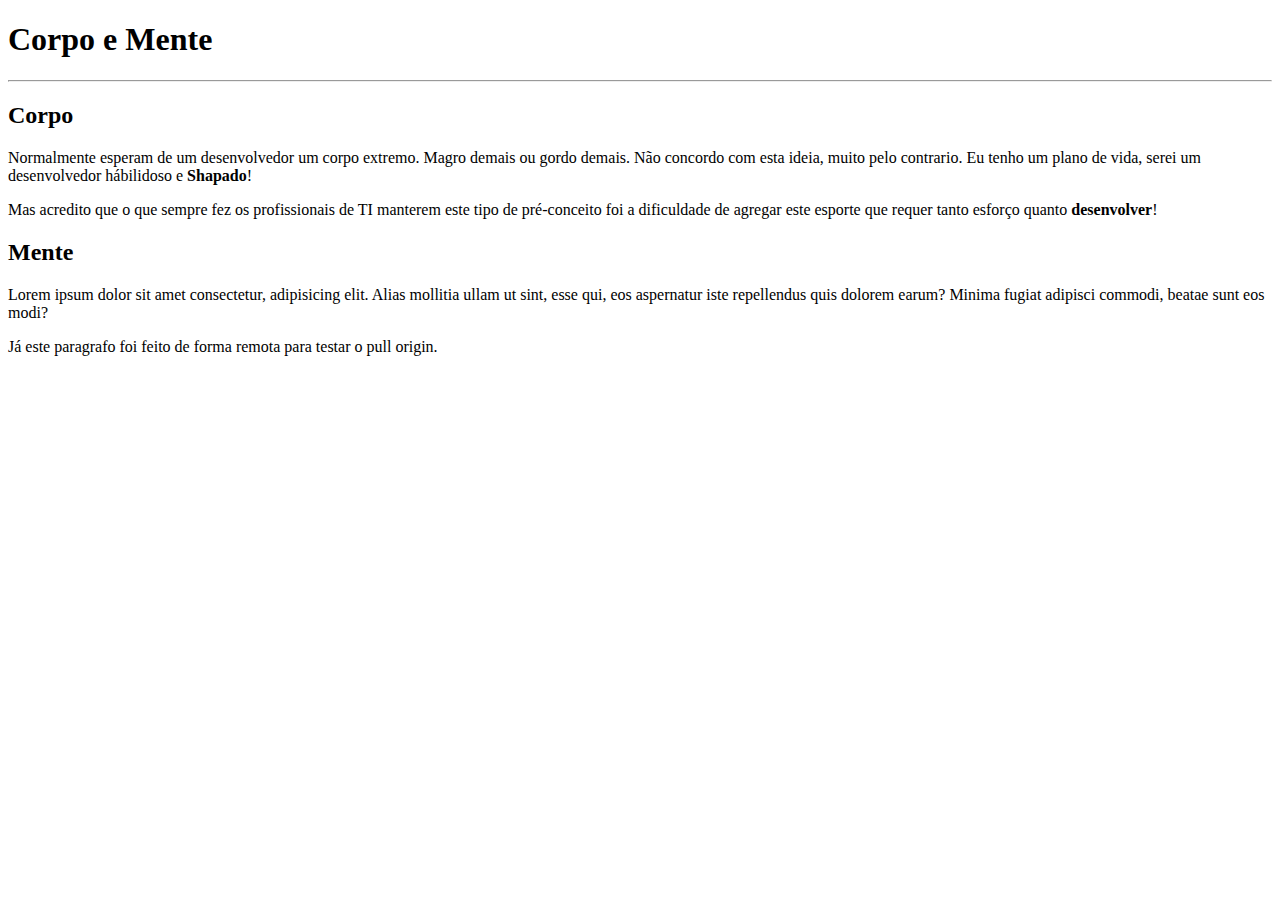
==== site-exemplo/index.html @ c22ee87d "paragrafo do corpo" ====
<!DOCTYPE html>
<html lang="pt-br">
<head>
    <meta charset="UTF-8">
    <meta http-equiv="X-UA-Compatible" content="IE=edge">
    <meta name="viewport" content="width=device-width, initial-scale=1.0">
    <title>Site teste em repositório</title>
</head>
<body>
    <h1>Corpo e Mente</h1>
    <hr>
    <h2>Corpo</h2>
    <p>Normalmente esperam de um desenvolvedor um corpo extremo. Magro demais ou gordo demais. Não concordo com esta ideia, muito pelo contrario. Eu tenho um plano de vida, serei um desenvolvedor hábilidoso e <b>Shapado</b>! </p>
    <p>Mas acredito que o que sempre fez os profissionais de TI manterem este tipo de pré-conceito foi a dificuldade de agregar este esporte que requer tanto esforço quanto <b>desenvolver</b>!</p>
    <h2>Mente</h2>
    <p>Lorem ipsum dolor sit amet consectetur, adipisicing elit. Alias mollitia ullam ut sint, esse qui, eos aspernatur iste repellendus quis dolorem earum? Minima fugiat adipisci commodi, beatae sunt eos modi?</p>
    <p> Já este paragrafo foi feito de forma remota para testar o pull origin.</p>
</body>
</html>
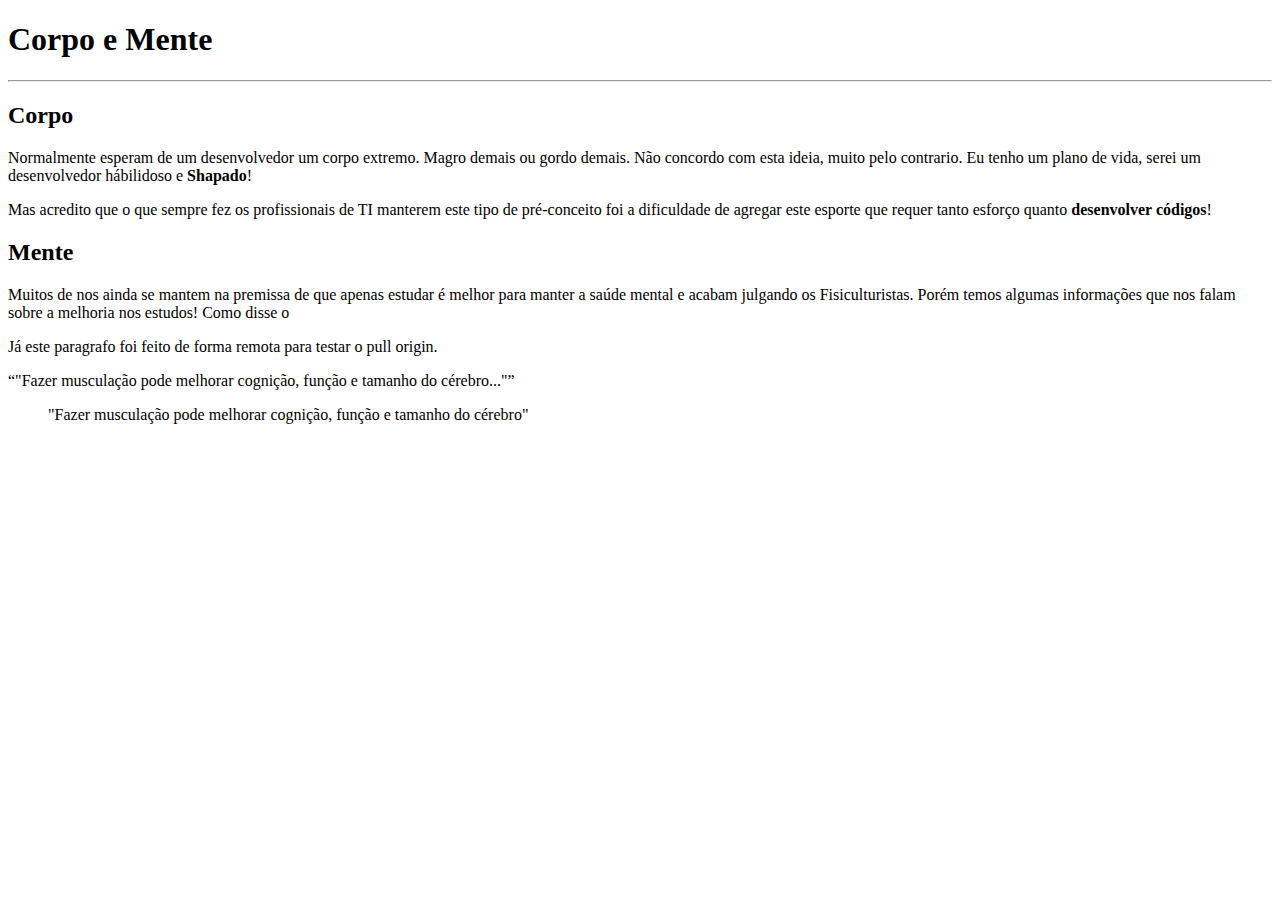
==== commit 645e0c25: "paragrafo mente" ====
--- a/site-exemplo/index.html
+++ b/site-exemplo/index.html
@@ -11,9 +11,11 @@
     <hr>
     <h2>Corpo</h2>
     <p>Normalmente esperam de um desenvolvedor um corpo extremo. Magro demais ou gordo demais. Não concordo com esta ideia, muito pelo contrario. Eu tenho um plano de vida, serei um desenvolvedor hábilidoso e <b>Shapado</b>! </p>
-    <p>Mas acredito que o que sempre fez os profissionais de TI manterem este tipo de pré-conceito foi a dificuldade de agregar este esporte que requer tanto esforço quanto <b>desenvolver</b>!</p>
+    <p>Mas acredito que o que sempre fez os profissionais de TI manterem este tipo de pré-conceito foi a dificuldade de agregar este esporte que requer tanto esforço quanto <b>desenvolver códigos</b>!</p>
     <h2>Mente</h2>
-    <p>Lorem ipsum dolor sit amet consectetur, adipisicing elit. Alias mollitia ullam ut sint, esse qui, eos aspernatur iste repellendus quis dolorem earum? Minima fugiat adipisci commodi, beatae sunt eos modi?</p>
+    <p>Muitos de nos ainda se mantem na premissa de que apenas estudar é melhor para manter a saúde mental e acabam julgando os Fisiculturistas. Porém temos algumas informações que nos falam sobre a melhoria nos estudos! Como disse o  </p>
     <p> Já este paragrafo foi feito de forma remota para testar o pull origin.</p>
+    <q>"Fazer musculação pode melhorar cognição, função e tamanho do cérebro..."</q>
+    <blockquote cite="https://www.uol.com.br/vivabem/colunas/guilherme-giorelli/2021/01/30/fazer-musculacao-pode-melhorar-cognicao-funcao-e-tamanho-do-cerebro.htm">"Fazer musculação pode melhorar cognição, função e tamanho do cérebro"</blockquote>
 </body>
 </html>
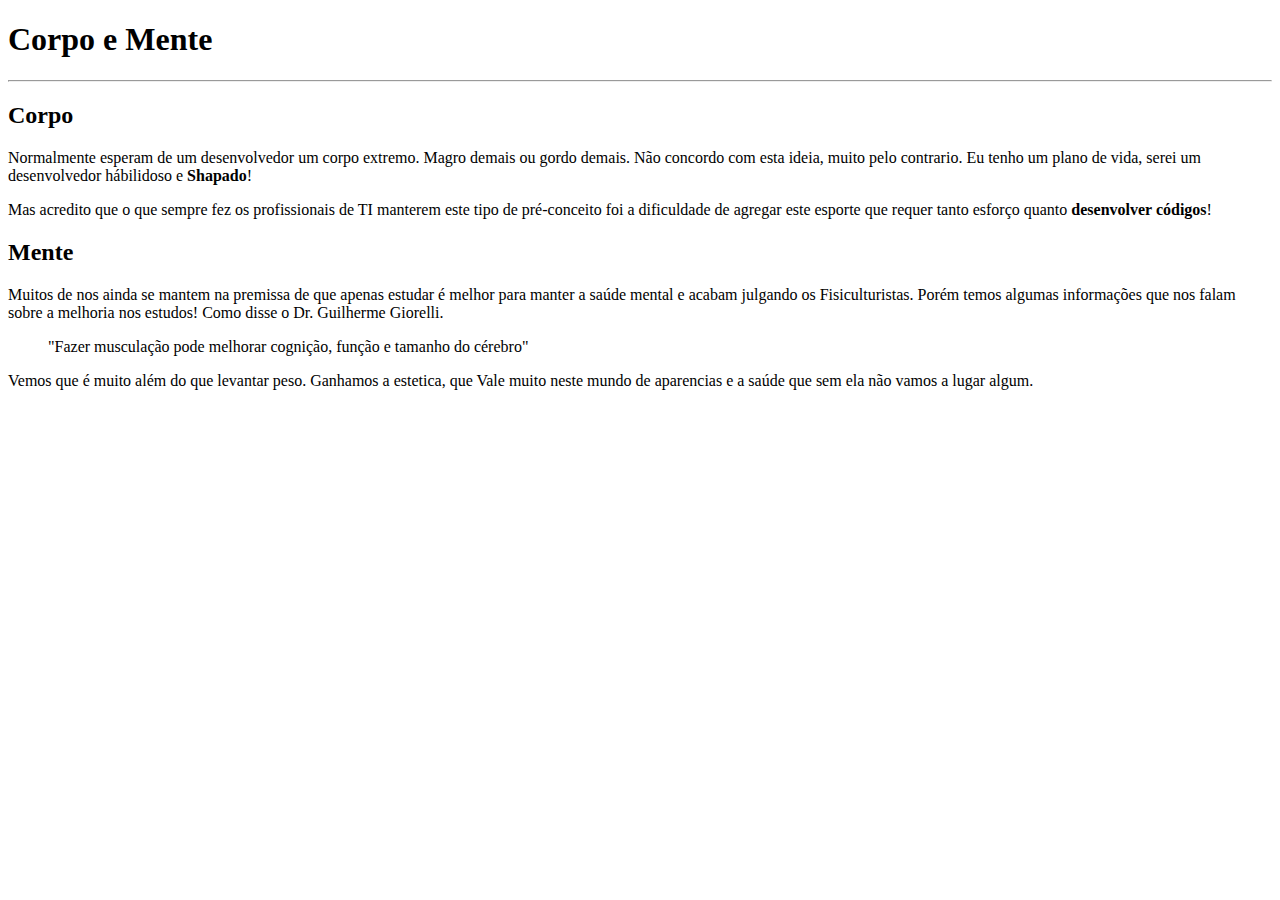
==== commit 993d6343: "reademe e index" ====
--- a/site-exemplo/index.html
+++ b/site-exemplo/index.html
@@ -13,9 +13,8 @@
     <p>Normalmente esperam de um desenvolvedor um corpo extremo. Magro demais ou gordo demais. Não concordo com esta ideia, muito pelo contrario. Eu tenho um plano de vida, serei um desenvolvedor hábilidoso e <b>Shapado</b>! </p>
     <p>Mas acredito que o que sempre fez os profissionais de TI manterem este tipo de pré-conceito foi a dificuldade de agregar este esporte que requer tanto esforço quanto <b>desenvolver códigos</b>!</p>
     <h2>Mente</h2>
-    <p>Muitos de nos ainda se mantem na premissa de que apenas estudar é melhor para manter a saúde mental e acabam julgando os Fisiculturistas. Porém temos algumas informações que nos falam sobre a melhoria nos estudos! Como disse o  </p>
-    <p> Já este paragrafo foi feito de forma remota para testar o pull origin.</p>
-    <q>"Fazer musculação pode melhorar cognição, função e tamanho do cérebro..."</q>
+    <p>Muitos de nos ainda se mantem na premissa de que apenas estudar é melhor para manter a saúde mental e acabam julgando os Fisiculturistas. Porém temos algumas informações que nos falam sobre a melhoria nos estudos! Como disse o Dr. Guilherme Giorelli.
     <blockquote cite="https://www.uol.com.br/vivabem/colunas/guilherme-giorelli/2021/01/30/fazer-musculacao-pode-melhorar-cognicao-funcao-e-tamanho-do-cerebro.htm">"Fazer musculação pode melhorar cognição, função e tamanho do cérebro"</blockquote>
+    <p>Vemos que é muito além do que levantar peso. Ganhamos a estetica, que Vale muito neste mundo de aparencias e a saúde que sem ela não vamos a lugar algum.</p>
 </body>
 </html>
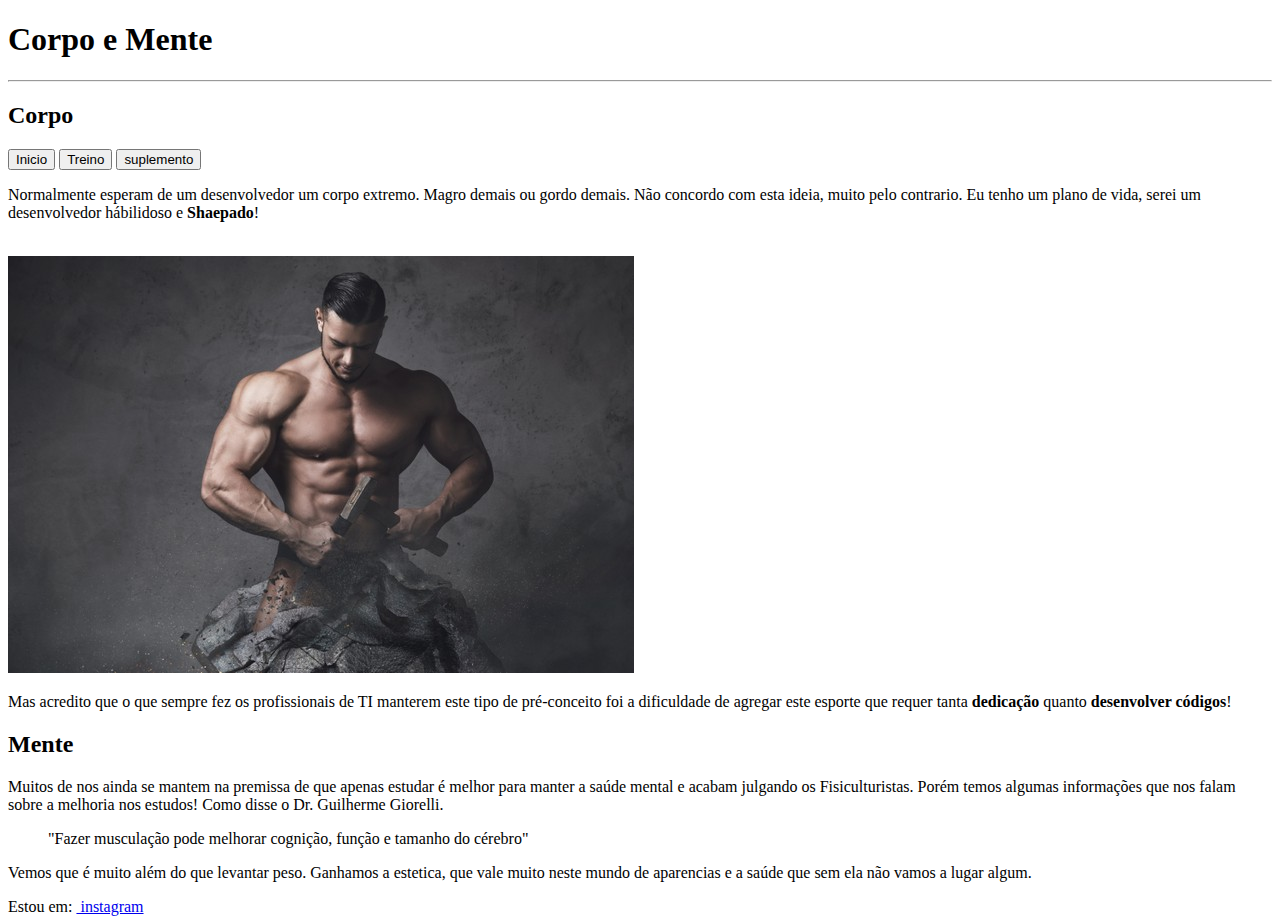
==== commit 9eb60a83: "colocando imagens" ====
--- a/site-exemplo/index.html
+++ b/site-exemplo/index.html
@@ -4,17 +4,32 @@
     <meta charset="UTF-8">
     <meta http-equiv="X-UA-Compatible" content="IE=edge">
     <meta name="viewport" content="width=device-width, initial-scale=1.0">
-    <title>Site teste em repositório</title>
+    <title>DevMalhar</title>
+    <link rel="shortcut icon" href="../imagem/favicon/favicon (1).ico" type="image/x-icon">
 </head>
 <body>
-    <h1>Corpo e Mente</h1>
-    <hr>
-    <h2>Corpo</h2>
-    <p>Normalmente esperam de um desenvolvedor um corpo extremo. Magro demais ou gordo demais. Não concordo com esta ideia, muito pelo contrario. Eu tenho um plano de vida, serei um desenvolvedor hábilidoso e <b>Shapado</b>! </p>
-    <p>Mas acredito que o que sempre fez os profissionais de TI manterem este tipo de pré-conceito foi a dificuldade de agregar este esporte que requer tanto esforço quanto <b>desenvolver códigos</b>!</p>
+    <header>
+        <h1>Corpo e Mente</h1>
+        <hr>
+        <h2>Corpo</h2>
+        <div>
+            <a href="./index.html"><input type="button" value="Inicio"></a> 
+            <a href="./treino.html"><input type="button" value="Treino"></a>
+            <a href="./suplemento.html"><input type="button" value="suplemento"></a>
+
+        </div>
+    </header>
+    <p>Normalmente esperam de um desenvolvedor um corpo extremo. Magro demais ou gordo demais. Não concordo com esta ideia, muito pelo contrario. Eu tenho um plano de vida, serei um desenvolvedor hábilidoso e <b>Shaepado</b>!</p>
+    <br>
+     <img src="../imagem/estatua-de-homem.jpg" alt="corpo musculoso">
+    <br>
+    <p>Mas acredito que o que sempre fez os profissionais de TI manterem este tipo de pré-conceito foi a dificuldade de agregar este esporte que requer tanta <strong>dedicação</strong> quanto <b>desenvolver códigos</b>!</p>
+
     <h2>Mente</h2>
     <p>Muitos de nos ainda se mantem na premissa de que apenas estudar é melhor para manter a saúde mental e acabam julgando os Fisiculturistas. Porém temos algumas informações que nos falam sobre a melhoria nos estudos! Como disse o Dr. Guilherme Giorelli.
     <blockquote cite="https://www.uol.com.br/vivabem/colunas/guilherme-giorelli/2021/01/30/fazer-musculacao-pode-melhorar-cognicao-funcao-e-tamanho-do-cerebro.htm">"Fazer musculação pode melhorar cognição, função e tamanho do cérebro"</blockquote>
-    <p>Vemos que é muito além do que levantar peso. Ganhamos a estetica, que Vale muito neste mundo de aparencias e a saúde que sem ela não vamos a lugar algum.</p>
+    <p>Vemos que é muito além do que levantar peso. Ganhamos a estetica, que vale muito neste mundo de aparencias e a saúde que sem ela não vamos a lugar algum.</p>
+    <footer> Estou em:
+        <a href="instagram.com/brenojbs"><img src="" alt=""> instagram</a></footer>
 </body>
 </html>
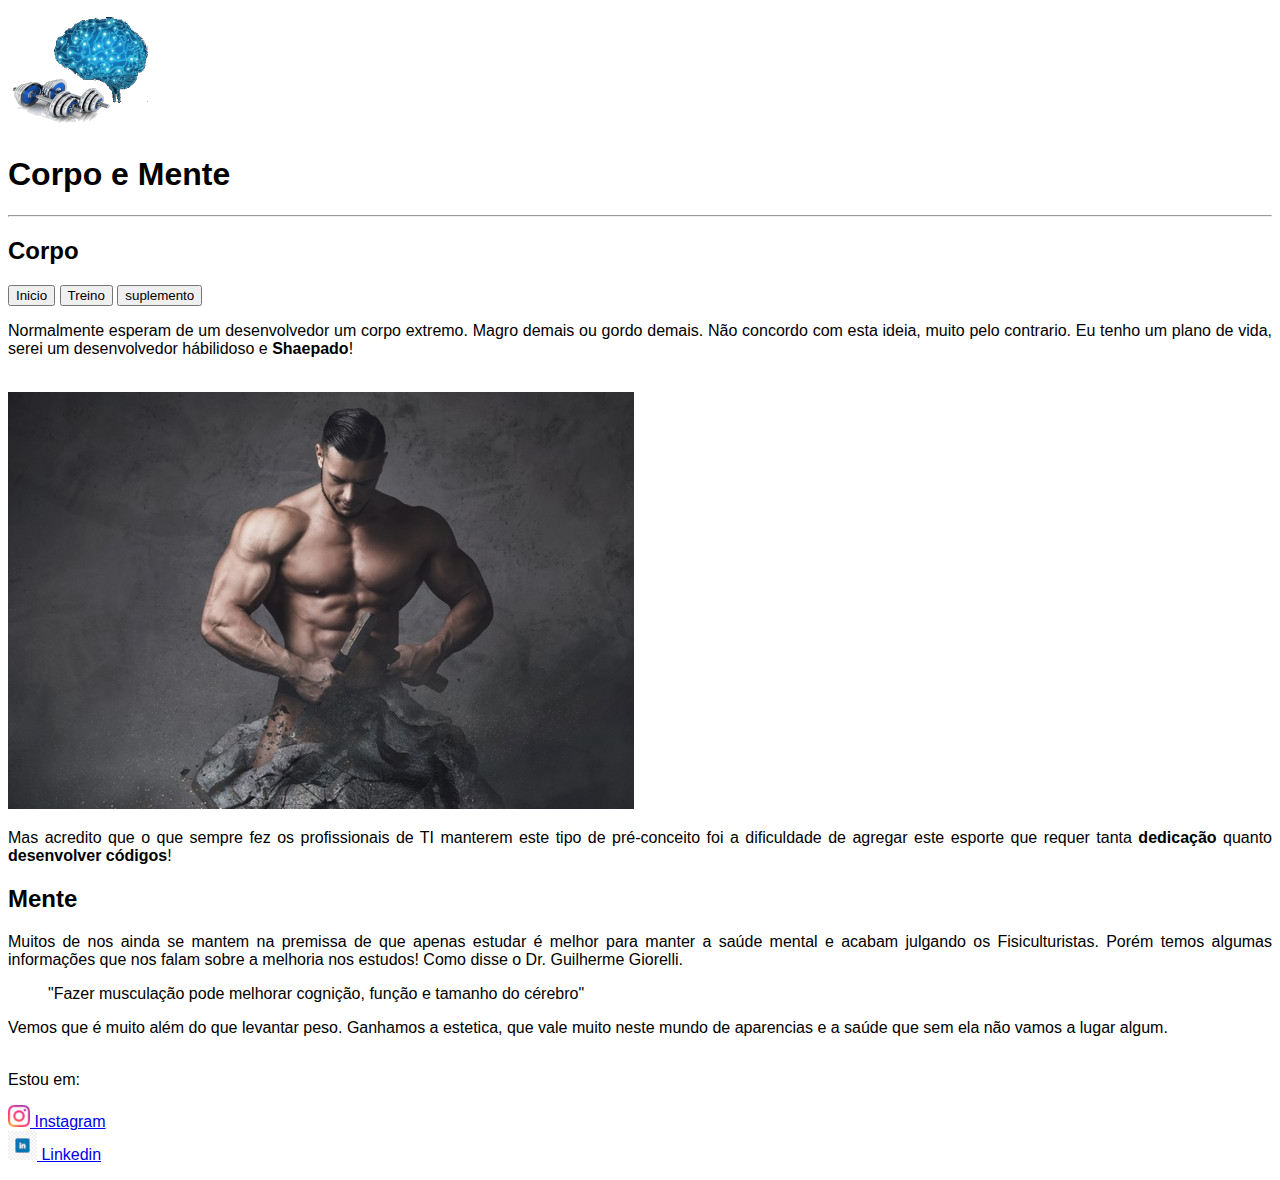
==== commit 53119af9: "stilo css externo" ====
--- a/site-exemplo/index.html
+++ b/site-exemplo/index.html
@@ -6,12 +6,15 @@
     <meta name="viewport" content="width=device-width, initial-scale=1.0">
     <title>DevMalhar</title>
     <link rel="shortcut icon" href="../imagem/favicon/favicon (1).ico" type="image/x-icon">
+     <link rel="stylesheet" href="style.css">
 </head>
 <body>
+   
+    <header><div><img src="../imagem/favicon/favicon.png" alt=""></div></header>
     <header>
-        <h1>Corpo e Mente</h1>
+        <h1 id="h11">Corpo e Mente</h1>
         <hr>
-        <h2>Corpo</h2>
+        <h2 id="h22">Corpo</h2>
         <div>
             <a href="./index.html"><input type="button" value="Inicio"></a> 
             <a href="./treino.html"><input type="button" value="Treino"></a>
@@ -19,17 +22,22 @@
 
         </div>
     </header>
-    <p>Normalmente esperam de um desenvolvedor um corpo extremo. Magro demais ou gordo demais. Não concordo com esta ideia, muito pelo contrario. Eu tenho um plano de vida, serei um desenvolvedor hábilidoso e <b>Shaepado</b>!</p>
+    <p id="p1">Normalmente esperam de um desenvolvedor um corpo extremo. Magro demais ou gordo demais. Não concordo com esta ideia, muito pelo contrario. Eu tenho um plano de vida, serei um desenvolvedor hábilidoso e <b>Shaepado</b>!</p>
     <br>
-     <img src="../imagem/estatua-de-homem.jpg" alt="corpo musculoso">
+     <img src="../imagem/estatua-de-homem.jpg" alt="corpo musculoso" id="img1">
     <br>
-    <p>Mas acredito que o que sempre fez os profissionais de TI manterem este tipo de pré-conceito foi a dificuldade de agregar este esporte que requer tanta <strong>dedicação</strong> quanto <b>desenvolver códigos</b>!</p>
+    <p id="p2">Mas acredito que o que sempre fez os profissionais de TI manterem este tipo de pré-conceito foi a dificuldade de agregar este esporte que requer tanta <strong>dedicação</strong> quanto <b>desenvolver códigos</b>!</p>
 
-    <h2>Mente</h2>
-    <p>Muitos de nos ainda se mantem na premissa de que apenas estudar é melhor para manter a saúde mental e acabam julgando os Fisiculturistas. Porém temos algumas informações que nos falam sobre a melhoria nos estudos! Como disse o Dr. Guilherme Giorelli.
-    <blockquote cite="https://www.uol.com.br/vivabem/colunas/guilherme-giorelli/2021/01/30/fazer-musculacao-pode-melhorar-cognicao-funcao-e-tamanho-do-cerebro.htm">"Fazer musculação pode melhorar cognição, função e tamanho do cérebro"</blockquote>
-    <p>Vemos que é muito além do que levantar peso. Ganhamos a estetica, que vale muito neste mundo de aparencias e a saúde que sem ela não vamos a lugar algum.</p>
-    <footer> Estou em:
-        <a href="instagram.com/brenojbs"><img src="" alt=""> instagram</a></footer>
+    <h2 id="h23">Mente</h2>
+    <p id="p3">Muitos de nos ainda se mantem na premissa de que apenas estudar é melhor para manter a saúde mental e acabam julgando os Fisiculturistas. Porém temos algumas informações que nos falam sobre a melhoria nos estudos! Como disse o Dr. Guilherme Giorelli.
+    <blockquote cite="https://www.uol.com.br/vivabem/colunas/guilherme-giorelli/2021/01/30/fazer-musculacao-pode-melhorar-cognicao-funcao-e-tamanho-do-cerebro.htm" id="citar">"Fazer musculação pode melhorar cognição, função e tamanho do cérebro"</blockquote>
+    <p id="p4">Vemos que é muito além do que levantar peso. Ganhamos a estetica, que vale muito neste mundo de aparencias e a saúde que sem ela não vamos a lugar algum.</p>
+    <br>
+    <footer id="fo"> Estou em:
+        <p>
+            <a href="instagram.com/brenojbs"><img src="../imagem/Instagram_icon-icons.com_66804.png" alt="">  Instagram</a> 
+            <br>
+            <a href="linkedin.com/brenojbs"><img src="../imagem/linkding-360x360.jpg" alt="">  Linkedin</a>
+        </p></footer>
 </body>
 </html>
--- a/site-exemplo/style.css
+++ b/site-exemplo/style.css
@@ -0,0 +1,12 @@
+@charset "UTF-8";
+    body{
+        background-color: #ffffff;
+        font-family: Arial, Helvetica, sans-serif;
+        font-size: 16px;
+        text-align: justify;
+    }
+    h1 {
+        text-align: left;
+
+    }
+   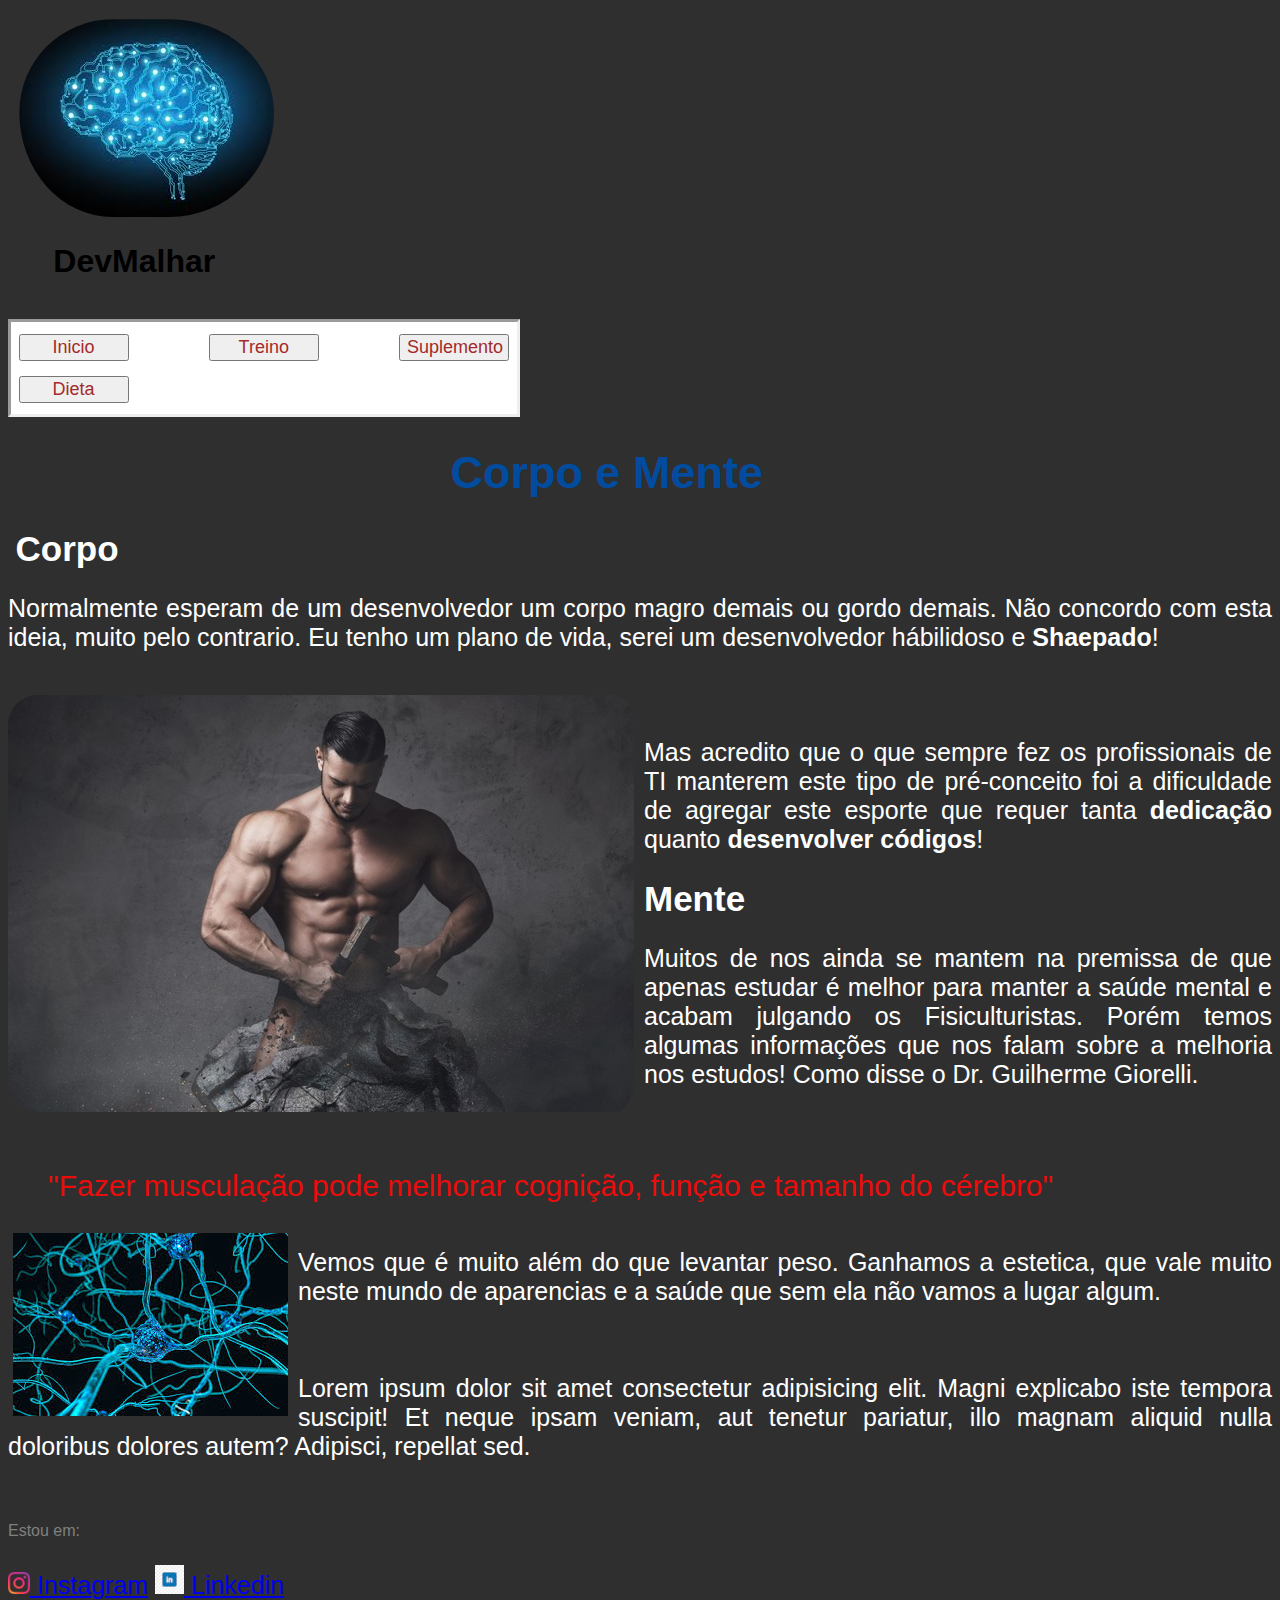
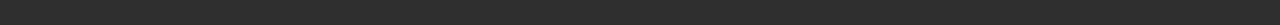
==== commit 8b580dce: "edição css" ====
--- a/site-exemplo/index.html
+++ b/site-exemplo/index.html
@@ -10,19 +10,21 @@
 </head>
 <body>
    
-    <header><div><img src="../imagem/favicon/favicon.png" alt=""></div></header>
     <header>
-        <h1 id="h11">Corpo e Mente</h1>
-        <hr>
-        <h2 id="h22">Corpo</h2>
-        <div>
-            <a href="./index.html"><input type="button" value="Inicio"></a> 
-            <a href="./treino.html"><input type="button" value="Treino"></a>
-            <a href="./suplemento.html"><input type="button" value="suplemento"></a>
-
+        <img id="imglogo" src="../imagem/cerebro1.jpeg" alt="">
+        <div id="logo"><h1 id="h10">DevMalhar</h1></div></header>
+    <header>
+        <br>
+        <div id="menu">
+                    <a href="./index.html"><input type="button" value="Inicio"></a>
+                    <a href="./treino.html"><input type="button" value="Treino"></a>
+                    <a href="./suplemento.html"><input type="button" value="Suplemento"></a>
+                    <a href="./dieta.html"><input type="button" value="Dieta"></a>
         </div>
     </header>
-    <p id="p1">Normalmente esperam de um desenvolvedor um corpo extremo. Magro demais ou gordo demais. Não concordo com esta ideia, muito pelo contrario. Eu tenho um plano de vida, serei um desenvolvedor hábilidoso e <b>Shaepado</b>!</p>
+    <h1 id="h11">Corpo e Mente</h1>
+    <h2 id="h22">Corpo</h2>
+    <p id="p1">Normalmente esperam de um desenvolvedor um corpo magro demais ou gordo demais. Não concordo com esta ideia, muito pelo contrario. Eu tenho um plano de vida, serei um desenvolvedor hábilidoso e <b>Shaepado</b>!</p>
     <br>
      <img src="../imagem/estatua-de-homem.jpg" alt="corpo musculoso" id="img1">
     <br>
@@ -30,14 +32,29 @@
 
     <h2 id="h23">Mente</h2>
     <p id="p3">Muitos de nos ainda se mantem na premissa de que apenas estudar é melhor para manter a saúde mental e acabam julgando os Fisiculturistas. Porém temos algumas informações que nos falam sobre a melhoria nos estudos! Como disse o Dr. Guilherme Giorelli.
-    <blockquote cite="https://www.uol.com.br/vivabem/colunas/guilherme-giorelli/2021/01/30/fazer-musculacao-pode-melhorar-cognicao-funcao-e-tamanho-do-cerebro.htm" id="citar">"Fazer musculação pode melhorar cognição, função e tamanho do cérebro"</blockquote>
+        <div>
+            
+            <blockquote cite="https://www.uol.com.br/vivabem/colunas/guilherme-giorelli/2021/01/30/fazer-musculacao-pode-melhorar-cognicao-funcao-e-tamanho-do-cerebro.htm" id="citar">"Fazer musculação pode melhorar cognição, função e tamanho do cérebro"</blockquote>
+
+            <img id="cerebro" src="../imagem/cerebro.jpeg" alt="cerebro">
+        </div>
+    
     <p id="p4">Vemos que é muito além do que levantar peso. Ganhamos a estetica, que vale muito neste mundo de aparencias e a saúde que sem ela não vamos a lugar algum.</p>
     <br>
-    <footer id="fo"> Estou em:
-        <p>
-            <a href="instagram.com/brenojbs"><img src="../imagem/Instagram_icon-icons.com_66804.png" alt="">  Instagram</a> 
-            <br>
-            <a href="linkedin.com/brenojbs"><img src="../imagem/linkding-360x360.jpg" alt="">  Linkedin</a>
-        </p></footer>
+    <p>Lorem ipsum dolor sit amet consectetur adipisicing elit. Magni explicabo iste tempora suscipit! Et neque ipsam veniam, aut tenetur pariatur, illo magnam aliquid nulla doloribus dolores autem? Adipisci, repellat sed.</p>
+    <br>
+    <br>
+
+
+
+
+
+    <div>
+        <footer id="fo"> Estou em:
+            <p id="perfil">
+                <a href="instagram.com/brenojbs"><img src="../imagem/Instagram_icon-icons.com_66804.png" alt="">  Instagram</a>
+                <a href="linkedin.com/brenojbs"><img src="../imagem/linkding-360x360.jpg" alt="">  Linkedin</a>
+            </p></footer>
+    </div>
 </body>
 </html>
--- a/site-exemplo/style.css
+++ b/site-exemplo/style.css
@@ -1,12 +1,104 @@
 @charset "UTF-8";
     body{
-        background-color: #ffffff;
+        background-color: #020202d2;
         font-family: Arial, Helvetica, sans-serif;
         font-size: 16px;
         text-align: justify;
+        
     }
+
     h1 {
         text-align: left;
 
     }
-   +
+    h1#h11{
+        color: rgb(2, 76, 160);
+        padding-inline-start: 35% ;
+        font-size: 45px;
+        
+    }
+    h1#h10{
+        padding-inline-start: 12mm;
+        
+    }
+
+
+    h2{
+        color: white;
+        font-size: 35px;
+        margin: 2mm;
+    }
+
+
+    p{
+        color: white;
+        font-size: 25px;
+    }
+
+
+    p#p4{
+        padding-top: 15px;
+    }
+    
+    blockquote{
+        color: rgb(235, 12, 12);
+        font-size: 30px;
+        padding-top: 50px;
+    }
+    
+    
+    input{
+        width: 110px;
+        color: brown;
+        font-size: 18px;
+        cursor: pointer;
+        margin: 2mm;
+        
+    }
+        
+    
+   
+    img#imglogo{
+        border-radius: 100mm;
+        padding-inline-start: 3mm;
+        padding-block-start: 3mm;
+    }
+
+
+    div#menu{
+        border-style: inset;
+        padding-block-end: 1mm;
+        padding-block-start: 1mm;
+        background-color: white;
+        width: 40%;
+    }
+
+
+    a{
+        cursor: pointer;
+    
+    }
+    
+    
+    img#img1{
+        float: left;
+        border-radius: 30px;
+        padding-right: 10px;
+    }
+    img#cerebro{
+        float: left;
+        padding-left: 5px;
+        padding-right: 10px;
+        
+    }
+    
+    
+    img#fundo{
+
+        
+    }
+
+    footer{
+        color: grey;
+    }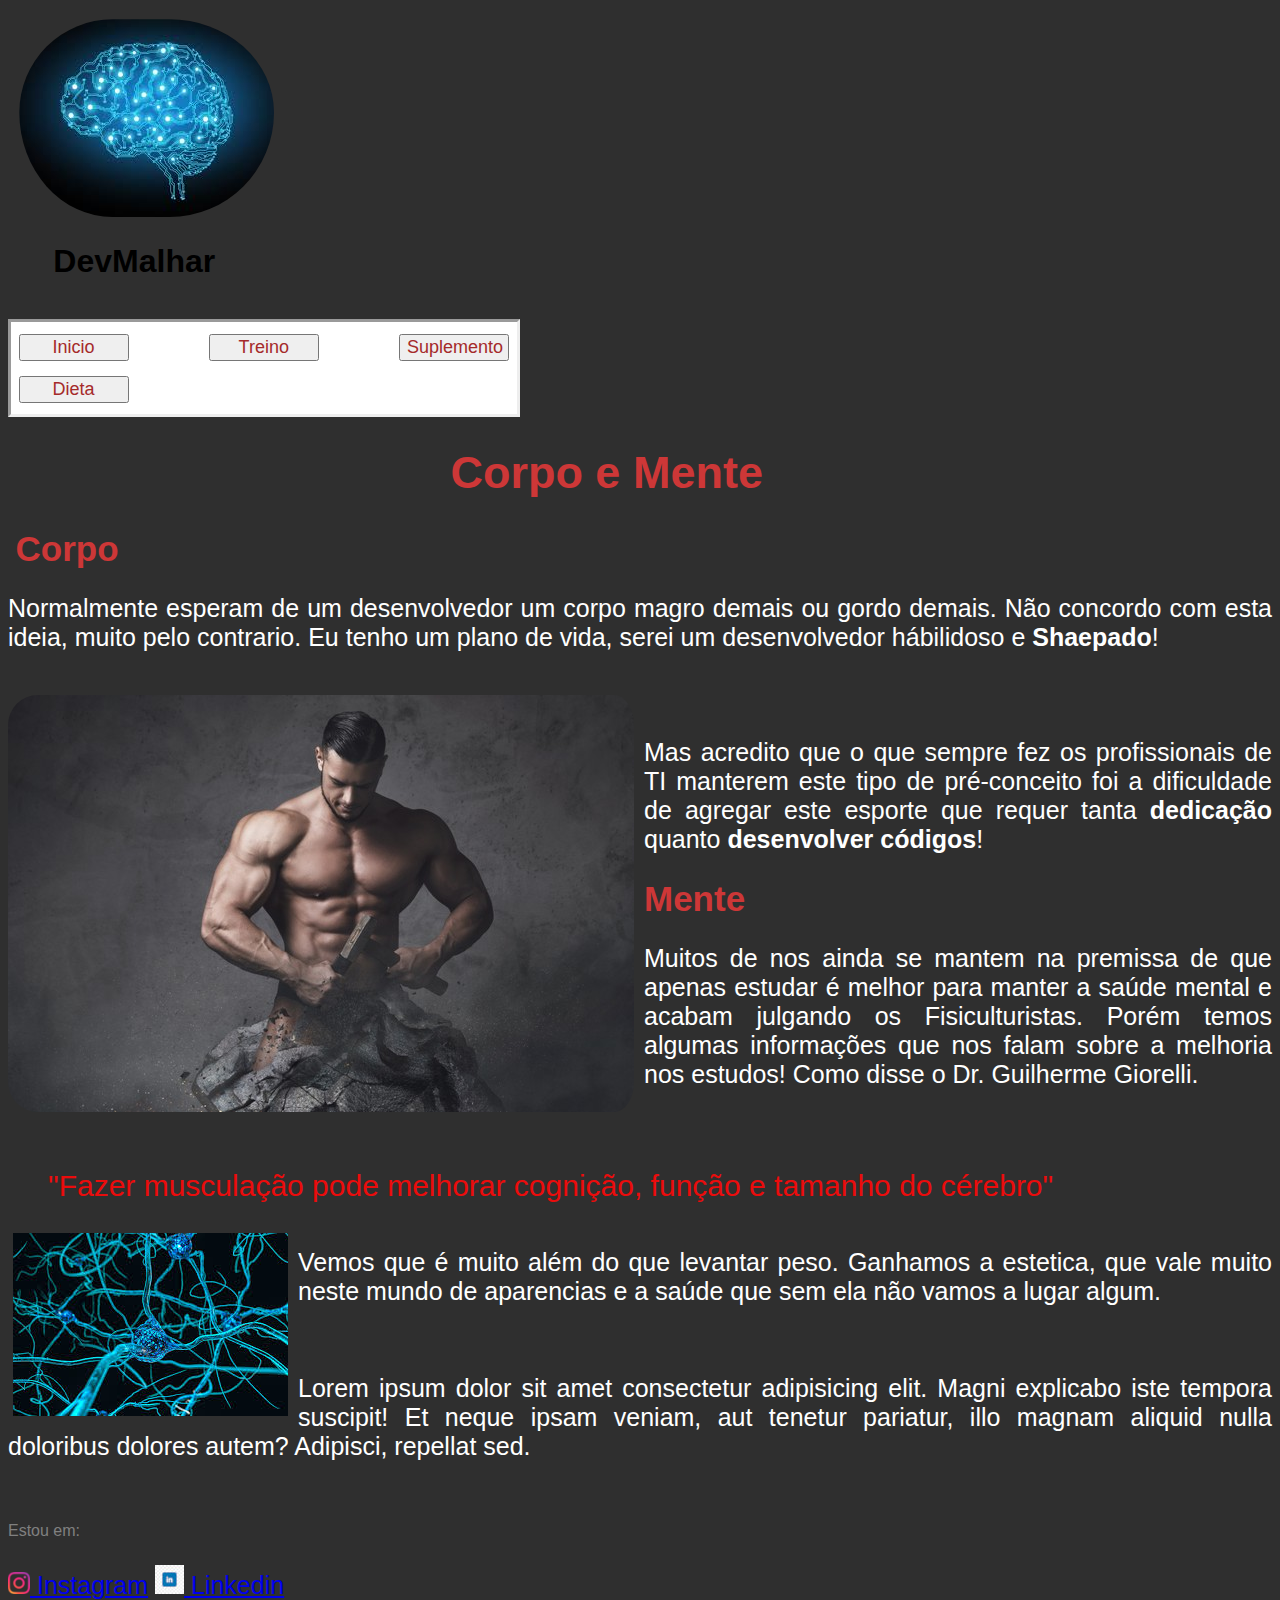
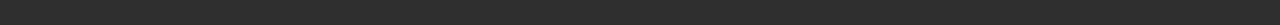
==== commit 84eed657: "pasta imagem" ====
--- a/site-exemplo/index.html
+++ b/site-exemplo/index.html
@@ -7,11 +7,12 @@
     <title>DevMalhar</title>
     <link rel="shortcut icon" href="../imagem/favicon/favicon (1).ico" type="image/x-icon">
      <link rel="stylesheet" href="style.css">
+   
 </head>
 <body>
    
     <header>
-        <img id="imglogo" src="../imagem/cerebro1.jpeg" alt="">
+        <img id="imglogo" src="./imagem/cerebro1.jpeg" alt="">
         <div id="logo"><h1 id="h10">DevMalhar</h1></div></header>
     <header>
         <br>
@@ -26,7 +27,7 @@
     <h2 id="h22">Corpo</h2>
     <p id="p1">Normalmente esperam de um desenvolvedor um corpo magro demais ou gordo demais. Não concordo com esta ideia, muito pelo contrario. Eu tenho um plano de vida, serei um desenvolvedor hábilidoso e <b>Shaepado</b>!</p>
     <br>
-     <img src="../imagem/estatua-de-homem.jpg" alt="corpo musculoso" id="img1">
+     <img src="./imagem/estatua-de-homem.jpg" alt="corpo musculoso" id="img1">
     <br>
     <p id="p2">Mas acredito que o que sempre fez os profissionais de TI manterem este tipo de pré-conceito foi a dificuldade de agregar este esporte que requer tanta <strong>dedicação</strong> quanto <b>desenvolver códigos</b>!</p>
 
@@ -36,7 +37,7 @@
             
             <blockquote cite="https://www.uol.com.br/vivabem/colunas/guilherme-giorelli/2021/01/30/fazer-musculacao-pode-melhorar-cognicao-funcao-e-tamanho-do-cerebro.htm" id="citar">"Fazer musculação pode melhorar cognição, função e tamanho do cérebro"</blockquote>
 
-            <img id="cerebro" src="../imagem/cerebro.jpeg" alt="cerebro">
+            <img id="cerebro" src="./imagem/cerebro.jpeg" alt="cerebro">
         </div>
     
     <p id="p4">Vemos que é muito além do que levantar peso. Ganhamos a estetica, que vale muito neste mundo de aparencias e a saúde que sem ela não vamos a lugar algum.</p>
@@ -52,8 +53,8 @@
     <div>
         <footer id="fo"> Estou em:
             <p id="perfil">
-                <a href="instagram.com/brenojbs"><img src="../imagem/Instagram_icon-icons.com_66804.png" alt="">  Instagram</a>
-                <a href="linkedin.com/brenojbs"><img src="../imagem/linkding-360x360.jpg" alt="">  Linkedin</a>
+                <a href="instagram.com/brenojbs"><img src="./imagem/Instagram_icon-icons.com_66804.png" alt="">  Instagram</a>
+                <a href="linkedin.com/brenojbs"><img src="./imagem/linkding-360x360.jpg" alt="">  Linkedin</a>
             </p></footer>
     </div>
 </body>
--- a/site-exemplo/style.css
+++ b/site-exemplo/style.css
@@ -4,16 +4,17 @@
         font-family: Arial, Helvetica, sans-serif;
         font-size: 16px;
         text-align: justify;
-        
+        /*background-image: linear-gradient(bottom #242B40,#141A26,#566073,#AAB1BF,#0D0D0D)*/
+                
     }
 
     h1 {
         text-align: left;
-
+        
     }
 
     h1#h11{
-        color: rgb(2, 76, 160);
+        color: #cd3737;
         padding-inline-start: 35% ;
         font-size: 45px;
         
@@ -25,7 +26,7 @@
 
 
     h2{
-        color: white;
+        color: #cd3737;
         font-size: 35px;
         margin: 2mm;
     }
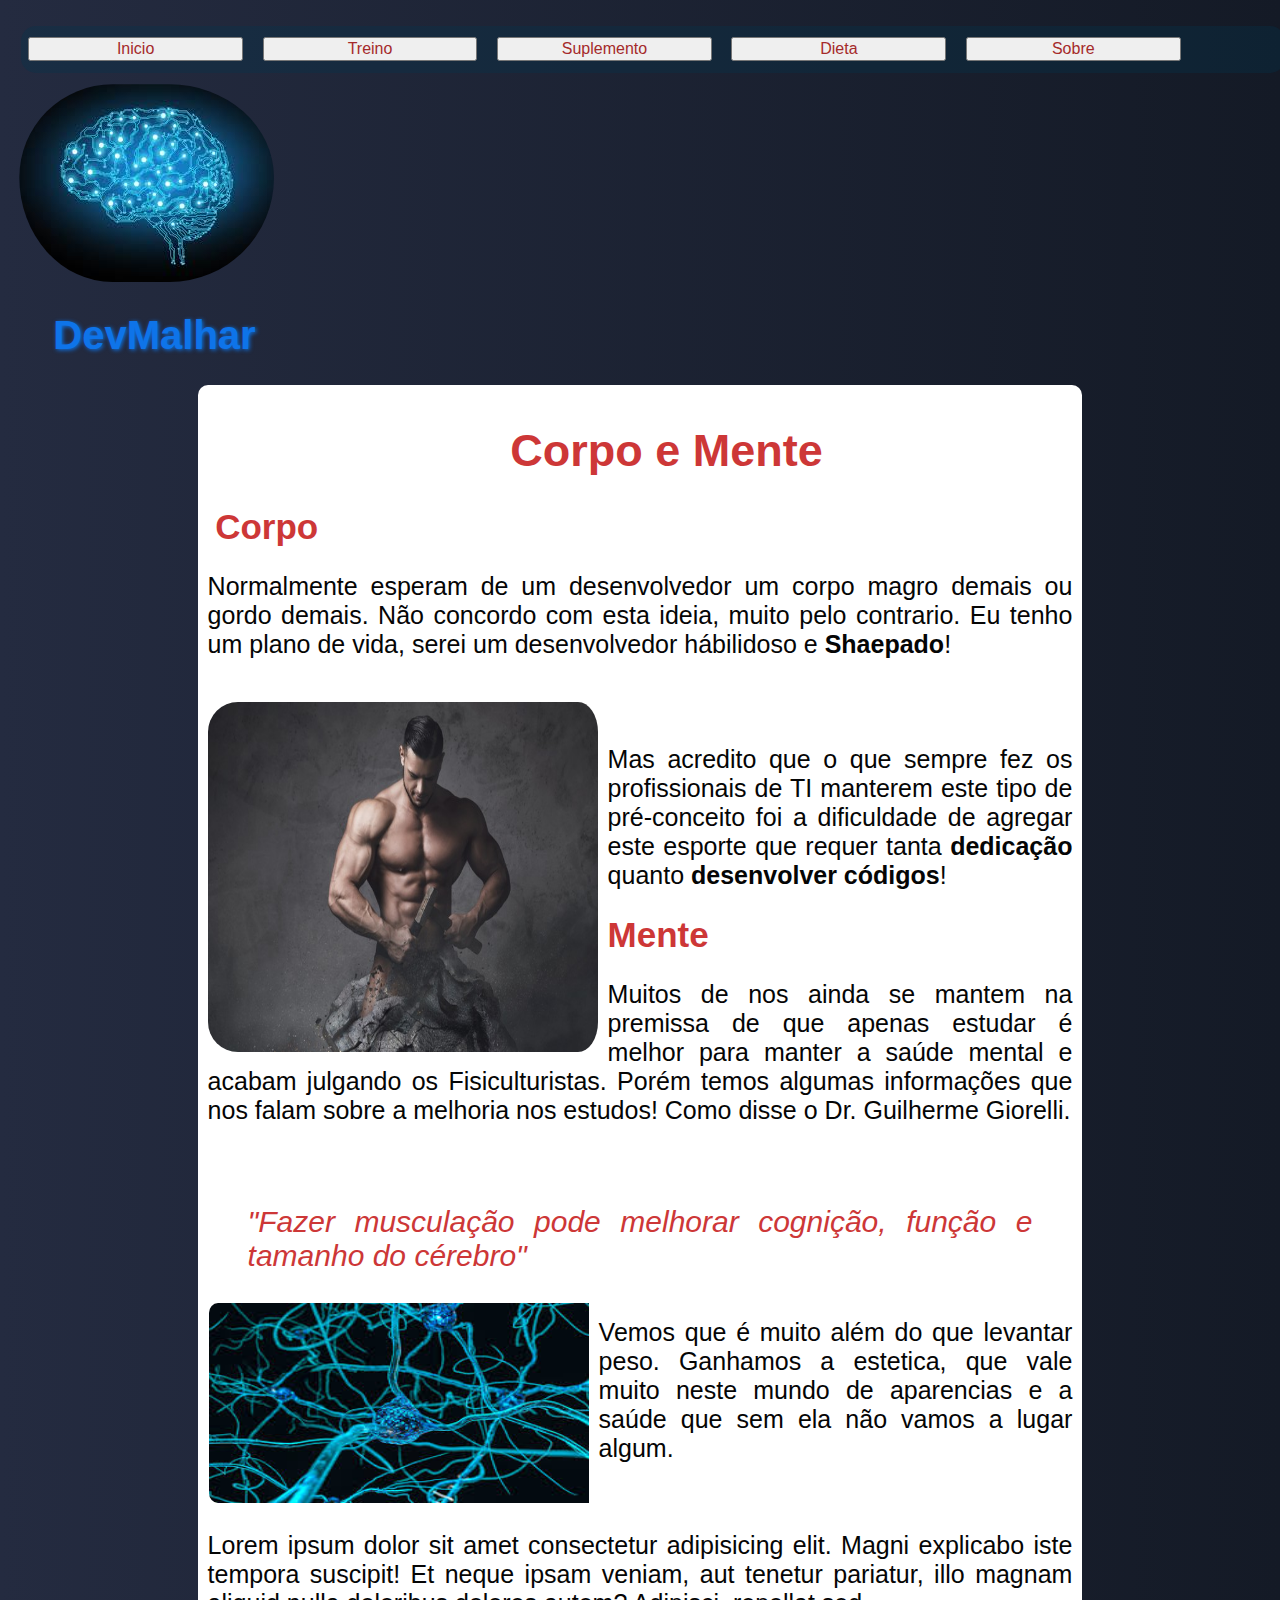
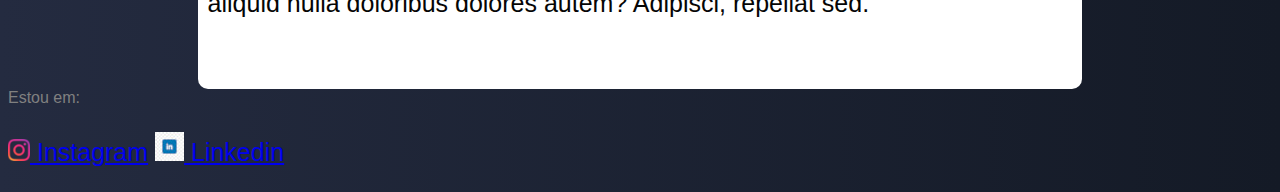
==== commit a4dc5a6d: "Up no CSS" ====
--- a/site-exemplo/index.html
+++ b/site-exemplo/index.html
@@ -5,34 +5,41 @@
     <meta http-equiv="X-UA-Compatible" content="IE=edge">
     <meta name="viewport" content="width=device-width, initial-scale=1.0">
     <title>DevMalhar</title>
-    <link rel="shortcut icon" href="../imagem/favicon/favicon (1).ico" type="image/x-icon">
+    <link id="ll" rel="shortcut icon" href="./imagem/favicon/favicon (1).ico" type="image/x-icon">
      <link rel="stylesheet" href="style.css">
    
 </head>
 <body>
-   
+    
+    <header>
+    <br>
+    <div id="menu">
+                <a href="./index.html"><input id="um" type="button" value="Inicio"></a>
+                <a href="./treino.html"><input type="button" value="Treino"></a>
+                <a href="./suplemento.html"><input type="button" value="Suplemento"></a>
+                <a href="./dieta.html"><input type="button" value="Dieta"></a>
+                <a href="./dieta.html"><input type="button" value="Sobre"></a>
+    </div>
+    </header>
     <header>
         <img id="imglogo" src="./imagem/cerebro1.jpeg" alt="">
-        <div id="logo"><h1 id="h10">DevMalhar</h1></div></header>
-    <header>
-        <br>
-        <div id="menu">
-                    <a href="./index.html"><input type="button" value="Inicio"></a>
-                    <a href="./treino.html"><input type="button" value="Treino"></a>
-                    <a href="./suplemento.html"><input type="button" value="Suplemento"></a>
-                    <a href="./dieta.html"><input type="button" value="Dieta"></a>
+        <div id="logo"><h1 id="h10">DevMalhar</h1>
+       
         </div>
     </header>
-    <h1 id="h11">Corpo e Mente</h1>
-    <h2 id="h22">Corpo</h2>
-    <p id="p1">Normalmente esperam de um desenvolvedor um corpo magro demais ou gordo demais. Não concordo com esta ideia, muito pelo contrario. Eu tenho um plano de vida, serei um desenvolvedor hábilidoso e <b>Shaepado</b>!</p>
-    <br>
-     <img src="./imagem/estatua-de-homem.jpg" alt="corpo musculoso" id="img1">
-    <br>
-    <p id="p2">Mas acredito que o que sempre fez os profissionais de TI manterem este tipo de pré-conceito foi a dificuldade de agregar este esporte que requer tanta <strong>dedicação</strong> quanto <b>desenvolver códigos</b>!</p>
-
-    <h2 id="h23">Mente</h2>
-    <p id="p3">Muitos de nos ainda se mantem na premissa de que apenas estudar é melhor para manter a saúde mental e acabam julgando os Fisiculturistas. Porém temos algumas informações que nos falam sobre a melhoria nos estudos! Como disse o Dr. Guilherme Giorelli.
+    
+    
+    <main>
+        <h1 id="h11">Corpo e Mente</h1>
+        <h2 id="h22">Corpo</h2>
+        <p id="p1">Normalmente esperam de um desenvolvedor um corpo magro demais ou gordo demais. Não concordo com esta ideia, muito pelo contrario. Eu tenho um plano de vida, serei um desenvolvedor hábilidoso e <b>Shaepado</b>!</p>
+        <br>
+         <img src="./imagem/estatua-de-homem.jpg" alt="corpo musculoso" id="img1">
+        <br>
+        <p id="p2">Mas acredito que o que sempre fez os profissionais de TI manterem este tipo de pré-conceito foi a dificuldade de agregar este esporte que requer tanta <strong>dedicação</strong> quanto <b>desenvolver códigos</b>!</p>
+        <h2 id="h23">Mente</h2>
+        <p id="p3">Muitos de nos ainda se mantem na premissa de que apenas estudar é melhor para manter a saúde mental e acabam julgando os Fisiculturistas. Porém temos algumas informações que nos falam sobre a melhoria nos estudos! Como disse o Dr. Guilherme Giorelli.
+    
         <div>
             
             <blockquote cite="https://www.uol.com.br/vivabem/colunas/guilherme-giorelli/2021/01/30/fazer-musculacao-pode-melhorar-cognicao-funcao-e-tamanho-do-cerebro.htm" id="citar">"Fazer musculação pode melhorar cognição, função e tamanho do cérebro"</blockquote>
@@ -49,7 +56,7 @@
 
 
 
-
+</main>
     <div>
         <footer id="fo"> Estou em:
             <p id="perfil">
--- a/site-exemplo/style.css
+++ b/site-exemplo/style.css
@@ -1,11 +1,21 @@
 @charset "UTF-8";
     body{
-        background-color: #020202d2;
+        background-image: linear-gradient(to right, rgb(36, 43, 64), rgb(20, 26, 38));
         font-family: Arial, Helvetica, sans-serif;
         font-size: 16px;
         text-align: justify;
-        /*background-image: linear-gradient(bottom #242B40,#141A26,#566073,#AAB1BF,#0D0D0D)*/
+       
                 
+    }
+
+    main{
+       margin-left: 15%;
+       margin-right: 15%;
+       background-color: white;
+       border-radius: 10px;
+       padding: 10px;
+       
+      
     }
 
     h1 {
@@ -18,9 +28,14 @@
         padding-inline-start: 35% ;
         font-size: 45px;
         
+        
     }
     h1#h10{
         padding-inline-start: 12mm;
+        font-size: 40px;
+        font-family: Arial, Helvetica, sans-serif;
+        color: rgb(14, 116, 233);
+        text-shadow: 1px 1px 4px rgb(14, 116, 233);
         
     }
 
@@ -33,7 +48,7 @@
 
 
     p{
-        color: white;
+        color: rgb(5, 5, 5);
         font-size: 25px;
     }
 
@@ -43,36 +58,33 @@
     }
     
     blockquote{
-        color: rgb(235, 12, 12);
+        color: rgb(205, 55, 55);
         font-size: 30px;
         padding-top: 50px;
+        font-style: italic;
     }
     
+
     
     input{
-        width: 110px;
+        font-family: 'Franklin Gothic Medium', 'Arial Narrow', Arial, sans-serif;
+        width: 17%;
         color: brown;
-        font-size: 18px;
+        font-size: 100%;
         cursor: pointer;
         margin: 2mm;
         
-    }
-        
-    
+    }    
+
    
-    img#imglogo{
-        border-radius: 100mm;
-        padding-inline-start: 3mm;
-        padding-block-start: 3mm;
-    }
-
-
     div#menu{
-        border-style: inset;
+        margin-left: 1%;
         padding-block-end: 1mm;
         padding-block-start: 1mm;
-        background-color: white;
-        width: 40%;
+        border-radius: 15px;
+        background-color: rgba(2, 53, 77, 0.322);
+        width: 100%;
+        
     }
 
 
@@ -81,25 +93,36 @@
     
     }
     
+
+    img#imglogo{
+        border-radius: 100mm;
+        padding-inline-start: 3mm;
+        padding-block-start: 3mm;
+        
+    }
+
     
     img#img1{
         float: left;
+        max-width: 390px;
+        min-width: 200px;
+        height: 350px;
         border-radius: 30px;
         padding-right: 10px;
     }
+
+
     img#cerebro{
         float: left;
-        padding-left: 5px;
+        width: 380px;
+        height: 200px;
+        padding-left: 1px;
         padding-right: 10px;
+        border-radius: 10px;
         
     }
     
     
-    img#fundo{
-
-        
-    }
-
     footer{
         color: grey;
     }